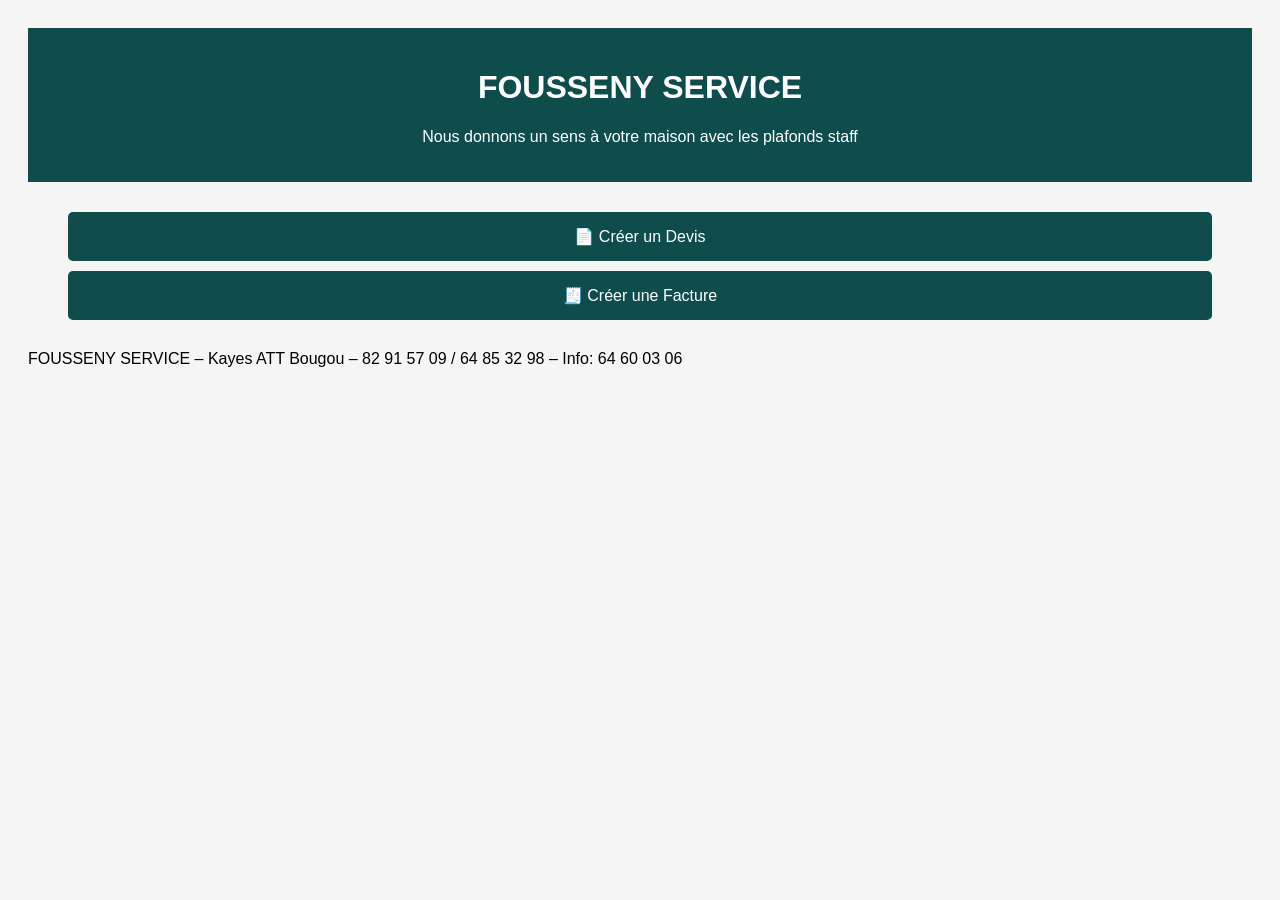
==== index.html @ f074dc77 "Add files via upload" ====
<!DOCTYPE html>
<html lang="fr">
<head>
<meta charset="UTF-8">
<meta name="viewport" content="width=device-width, initial-scale=1.0">
<title>FOUSSENY SERVICE</title>
<link rel="stylesheet" href="style.css">
<link rel="manifest" href="manifest.json">
</head>

<script>
if ('serviceWorker' in navigator) {
  navigator.serviceWorker.register('service-worker.js')
  .then(() => console.log("Service Worker enregistré"));
}
</script>
<body>

<header>
    <h1>FOUSSENY SERVICE</h1>
    <p>Nous donnons un sens à votre maison avec les plafonds staff</p>
</header>

<div class="menu">
    <a href="devis.html">📄 Créer un Devis</a>
    <a href="facture.html">🧾 Créer une Facture</a>
</div>

<footer>
FOUSSENY SERVICE – Kayes ATT Bougou – 82 91 57 09 / 64 85 32 98 – Info: 64 60 03 06
</footer>

</body>
</html>
---- style.css ----
body {
    font-family: Arial;
    padding: 20px;
    background: #f5f5f5;
}

header {
    text-align: center;
    background: #0f4c4c;
    color: white;
    padding: 20px;
}

.menu {
    margin: 30px;
    text-align: center;
}

.menu a {
    display: block;
    margin: 10px;
    padding: 15px;
    background: #0f4c4c;
    color: white;
    text-decoration: none;
    border-radius: 5px;
}

table {
    width: 100%;
    background: white;
    border-collapse: collapse;
}

th, td {
    border: 1px solid #ccc;
    padding: 10px;
}

button {
    margin: 10px;
    padding: 10px;
    background: green;
    color: white;
    border: none;
}
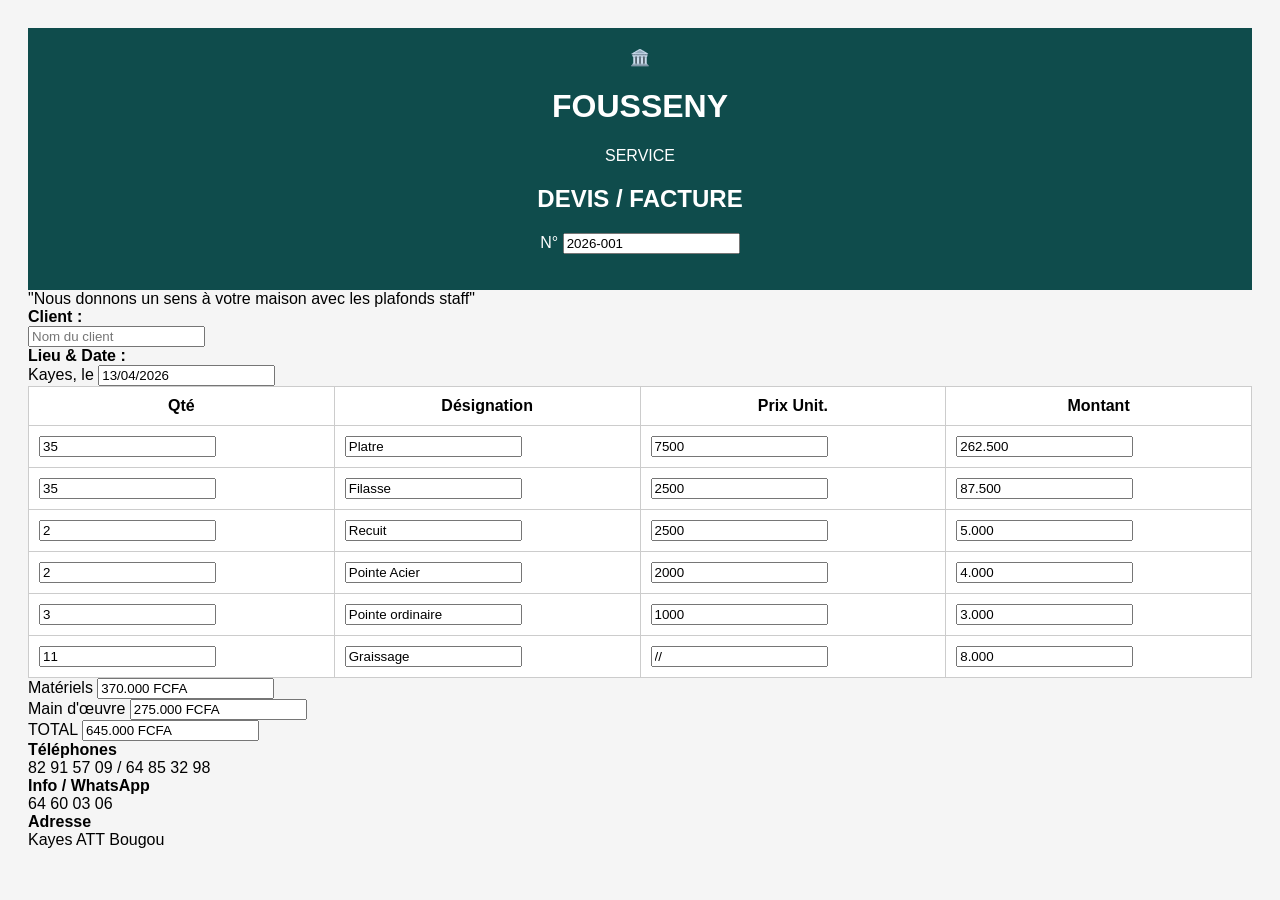
==== commit 20abe4a5: "Update index.html for Fousseny Service layout" ====
--- a/index.html
+++ b/index.html
@@ -1,34 +1,124 @@
 <!DOCTYPE html>
 <html lang="fr">
 <head>
-<meta charset="UTF-8">
-<meta name="viewport" content="width=device-width, initial-scale=1.0">
-<title>FOUSSENY SERVICE</title>
-<link rel="stylesheet" href="style.css">
-<link rel="manifest" href="manifest.json">
+    <meta charset="UTF-8">
+    <meta name="viewport" content="width=device-width, initial-scale=1.0">
+    <title>Devis - Fousseny Service</title>
+    <link rel="stylesheet" href="style.css">
 </head>
-
-<script>
-if ('serviceWorker' in navigator) {
-  navigator.serviceWorker.register('service-worker.js')
-  .then(() => console.log("Service Worker enregistré"));
-}
-</script>
 <body>
 
-<header>
-    <h1>FOUSSENY SERVICE</h1>
-    <p>Nous donnons un sens à votre maison avec les plafonds staff</p>
-</header>
+<div class="facture-container">
+    <header class="brand-header">
+        <div class="logo-placeholder">🏛️</div>
+        <div class="brand-name">
+            <h1>FOUSSENY</h1>
+            <p>SERVICE</p>
+        </div>
+        <div class="doc-type">
+            <h2>DEVIS / FACTURE</h2>
+            <p>N° <input type="text" value="2026-001"></p>
+        </div>
+    </header>
 
-<div class="menu">
-    <a href="devis.html">📄 Créer un Devis</a>
-    <a href="facture.html">🧾 Créer une Facture</a>
+    <div class="slogan-bar">
+        "Nous donnons un sens à votre maison avec les plafonds staff"
+    </div>
+
+    <main class="content">
+        <div class="info-section">
+            <div class="info-box">
+                <strong>Client :</strong><br>
+                <input type="text" placeholder="Nom du client">
+            </div>
+            <div class="info-box text-right">
+                <strong>Lieu & Date :</strong><br>
+                Kayes, le <input type="text" value="13/04/2026">
+            </div>
+        </div>
+
+        <table>
+            <thead>
+                <tr>
+                    <th class="col-qte">Qté</th>
+                    <th>Désignation</th>
+                    <th class="col-price">Prix Unit.</th>
+                    <th class="col-total">Montant</th>
+                </tr>
+            </thead>
+            <tbody>
+                <tr>
+                    <td><input type="text" value="35"></td>
+                    <td><input type="text" value="Platre"></td>
+                    <td><input type="text" value="7500"></td>
+                    <td><input type="text" class="text-right" value="262.500"></td>
+                </tr>
+                <tr>
+                    <td><input type="text" value="35"></td>
+                    <td><input type="text" value="Filasse"></td>
+                    <td><input type="text" value="2500"></td>
+                    <td><input type="text" class="text-right" value="87.500"></td>
+                </tr>
+                <tr>
+                    <td><input type="text" value="2"></td>
+                    <td><input type="text" value="Recuit"></td>
+                    <td><input type="text" value="2500"></td>
+                    <td><input type="text" class="text-right" value="5.000"></td>
+                </tr>
+                <tr>
+                    <td><input type="text" value="2"></td>
+                    <td><input type="text" value="Pointe Acier"></td>
+                    <td><input type="text" value="2000"></td>
+                    <td><input type="text" class="text-right" value="4.000"></td>
+                </tr>
+                <tr>
+                    <td><input type="text" value="3"></td>
+                    <td><input type="text" value="Pointe ordinaire"></td>
+                    <td><input type="text" value="1000"></td>
+                    <td><input type="text" class="text-right" value="3.000"></td>
+                </tr>
+                <tr>
+                    <td><input type="text" value="11"></td>
+                    <td><input type="text" value="Graissage"></td>
+                    <td><input type="text" value="//"></td>
+                    <td><input type="text" class="text-right" value="8.000"></td>
+                </tr>
+            </tbody>
+        </table>
+
+        <div class="totals-area">
+            <div class="totals-table">
+                <div class="total-row">
+                    <span>Matériels</span>
+                    <input type="text" class="text-right bold-input" value="370.000 FCFA">
+                </div>
+                <div class="total-row">
+                    <span>Main d'œuvre</span>
+                    <input type="text" class="text-right bold-input" value="275.000 FCFA">
+                </div>
+                <div class="total-row total-grand">
+                    <span>TOTAL</span>
+                    <input type="text" class="text-right bold-input white-text" value="645.000 FCFA">
+                </div>
+            </div>
+        </div>
+
+        <footer class="footer-contact">
+            <div>
+                <strong>Téléphones</strong><br>
+                82 91 57 09 / 64 85 32 98
+            </div>
+            <div>
+                <strong>Info / WhatsApp</strong><br>
+                64 60 03 06
+            </div>
+            <div>
+                <strong>Adresse</strong><br>
+                Kayes ATT Bougou
+            </div>
+        </footer>
+    </main>
 </div>
 
-<footer>
-FOUSSENY SERVICE – Kayes ATT Bougou – 82 91 57 09 / 64 85 32 98 – Info: 64 60 03 06
-</footer>
-
 </body>
-</html>+</html>
--- a/style.css
+++ b/style.css
@@ -43,4 +43,40 @@
     background: green;
     color: white;
     border: none;
-}+}
+/* STYLE IMPRESSION A4 */
+@media print {
+
+    body {
+        background: white;
+    }
+
+    .no-print {
+        display: none;
+    }
+
+    .print-area {
+        width: 100%;
+    }
+
+    input {
+        border: none;
+    }
+
+    table {
+        border: 2px solid black;
+    }
+
+    th, td {
+        border: 1px solid black;
+        font-size: 14px;
+    }
+
+    h1, h2, h3 {
+        text-align: center;
+    }
+
+    .footer {
+        margin-top: 50px;
+    }
+}
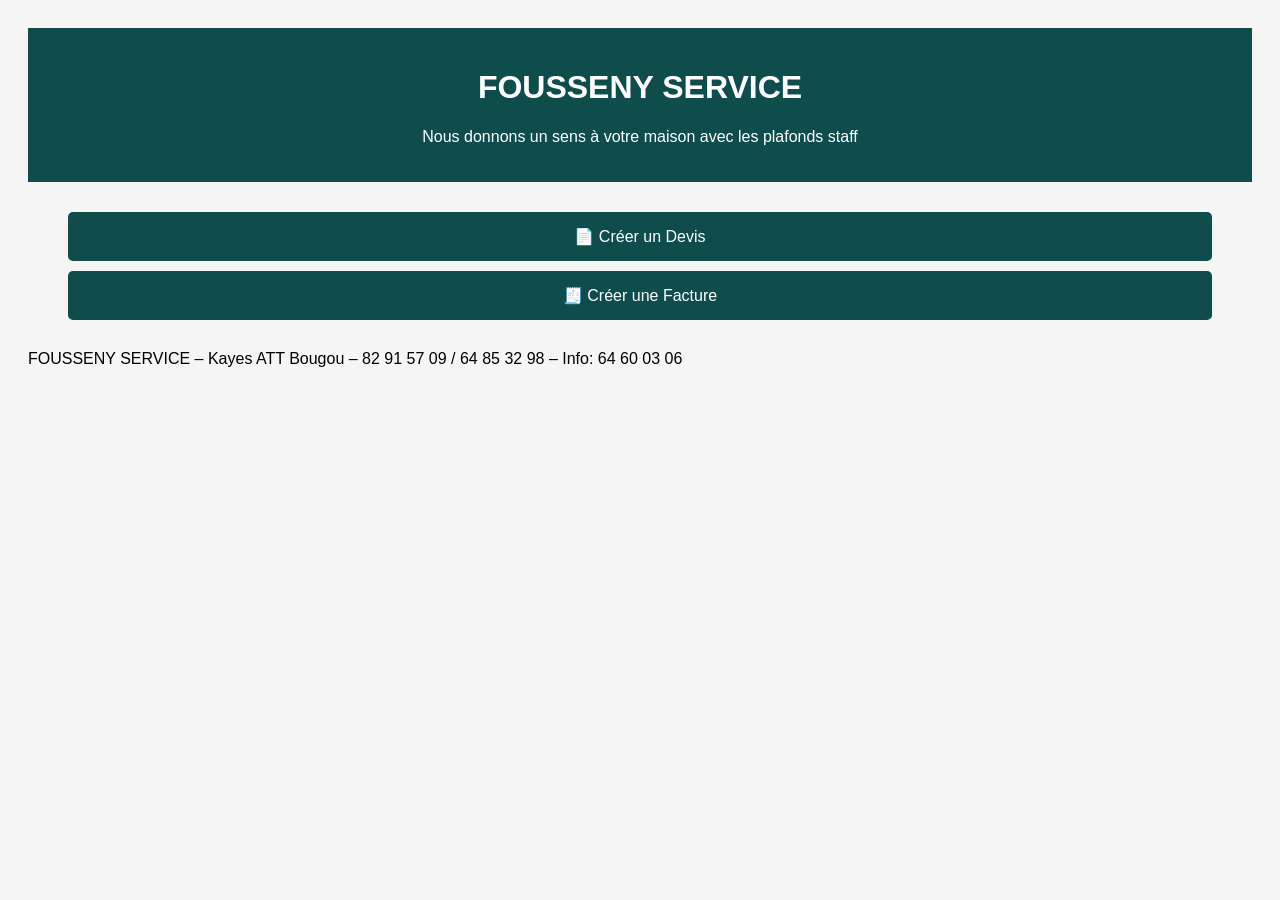
==== commit 0bb7fbc4: "Add files via upload" ====
--- a/index.html
+++ b/index.html
@@ -1,124 +1,34 @@
 <!DOCTYPE html>
 <html lang="fr">
 <head>
-    <meta charset="UTF-8">
-    <meta name="viewport" content="width=device-width, initial-scale=1.0">
-    <title>Devis - Fousseny Service</title>
-    <link rel="stylesheet" href="style.css">
+<meta charset="UTF-8">
+<meta name="viewport" content="width=device-width, initial-scale=1.0">
+<title>FOUSSENY SERVICE</title>
+<link rel="stylesheet" href="style.css">
+<link rel="manifest" href="manifest.json">
 </head>
+
+<script>
+if ('serviceWorker' in navigator) {
+  navigator.serviceWorker.register('service-worker.js')
+  .then(() => console.log("Service Worker enregistré"));
+}
+</script>
 <body>
 
-<div class="facture-container">
-    <header class="brand-header">
-        <div class="logo-placeholder">🏛️</div>
-        <div class="brand-name">
-            <h1>FOUSSENY</h1>
-            <p>SERVICE</p>
-        </div>
-        <div class="doc-type">
-            <h2>DEVIS / FACTURE</h2>
-            <p>N° <input type="text" value="2026-001"></p>
-        </div>
-    </header>
+<header>
+    <h1>FOUSSENY SERVICE</h1>
+    <p>Nous donnons un sens à votre maison avec les plafonds staff</p>
+</header>
 
-    <div class="slogan-bar">
-        "Nous donnons un sens à votre maison avec les plafonds staff"
-    </div>
-
-    <main class="content">
-        <div class="info-section">
-            <div class="info-box">
-                <strong>Client :</strong><br>
-                <input type="text" placeholder="Nom du client">
-            </div>
-            <div class="info-box text-right">
-                <strong>Lieu & Date :</strong><br>
-                Kayes, le <input type="text" value="13/04/2026">
-            </div>
-        </div>
-
-        <table>
-            <thead>
-                <tr>
-                    <th class="col-qte">Qté</th>
-                    <th>Désignation</th>
-                    <th class="col-price">Prix Unit.</th>
-                    <th class="col-total">Montant</th>
-                </tr>
-            </thead>
-            <tbody>
-                <tr>
-                    <td><input type="text" value="35"></td>
-                    <td><input type="text" value="Platre"></td>
-                    <td><input type="text" value="7500"></td>
-                    <td><input type="text" class="text-right" value="262.500"></td>
-                </tr>
-                <tr>
-                    <td><input type="text" value="35"></td>
-                    <td><input type="text" value="Filasse"></td>
-                    <td><input type="text" value="2500"></td>
-                    <td><input type="text" class="text-right" value="87.500"></td>
-                </tr>
-                <tr>
-                    <td><input type="text" value="2"></td>
-                    <td><input type="text" value="Recuit"></td>
-                    <td><input type="text" value="2500"></td>
-                    <td><input type="text" class="text-right" value="5.000"></td>
-                </tr>
-                <tr>
-                    <td><input type="text" value="2"></td>
-                    <td><input type="text" value="Pointe Acier"></td>
-                    <td><input type="text" value="2000"></td>
-                    <td><input type="text" class="text-right" value="4.000"></td>
-                </tr>
-                <tr>
-                    <td><input type="text" value="3"></td>
-                    <td><input type="text" value="Pointe ordinaire"></td>
-                    <td><input type="text" value="1000"></td>
-                    <td><input type="text" class="text-right" value="3.000"></td>
-                </tr>
-                <tr>
-                    <td><input type="text" value="11"></td>
-                    <td><input type="text" value="Graissage"></td>
-                    <td><input type="text" value="//"></td>
-                    <td><input type="text" class="text-right" value="8.000"></td>
-                </tr>
-            </tbody>
-        </table>
-
-        <div class="totals-area">
-            <div class="totals-table">
-                <div class="total-row">
-                    <span>Matériels</span>
-                    <input type="text" class="text-right bold-input" value="370.000 FCFA">
-                </div>
-                <div class="total-row">
-                    <span>Main d'œuvre</span>
-                    <input type="text" class="text-right bold-input" value="275.000 FCFA">
-                </div>
-                <div class="total-row total-grand">
-                    <span>TOTAL</span>
-                    <input type="text" class="text-right bold-input white-text" value="645.000 FCFA">
-                </div>
-            </div>
-        </div>
-
-        <footer class="footer-contact">
-            <div>
-                <strong>Téléphones</strong><br>
-                82 91 57 09 / 64 85 32 98
-            </div>
-            <div>
-                <strong>Info / WhatsApp</strong><br>
-                64 60 03 06
-            </div>
-            <div>
-                <strong>Adresse</strong><br>
-                Kayes ATT Bougou
-            </div>
-        </footer>
-    </main>
+<div class="menu">
+    <a href="devis.html">📄 Créer un Devis</a>
+    <a href="facture.html">🧾 Créer une Facture</a>
 </div>
 
+<footer>
+FOUSSENY SERVICE – Kayes ATT Bougou – 82 91 57 09 / 64 85 32 98 – Info: 64 60 03 06
+</footer>
+
 </body>
-</html>
+</html>
--- a/style.css
+++ b/style.css
@@ -43,40 +43,4 @@
     background: green;
     color: white;
     border: none;
-}
-/* STYLE IMPRESSION A4 */
-@media print {
-
-    body {
-        background: white;
-    }
-
-    .no-print {
-        display: none;
-    }
-
-    .print-area {
-        width: 100%;
-    }
-
-    input {
-        border: none;
-    }
-
-    table {
-        border: 2px solid black;
-    }
-
-    th, td {
-        border: 1px solid black;
-        font-size: 14px;
-    }
-
-    h1, h2, h3 {
-        text-align: center;
-    }
-
-    .footer {
-        margin-top: 50px;
-    }
-}
+}
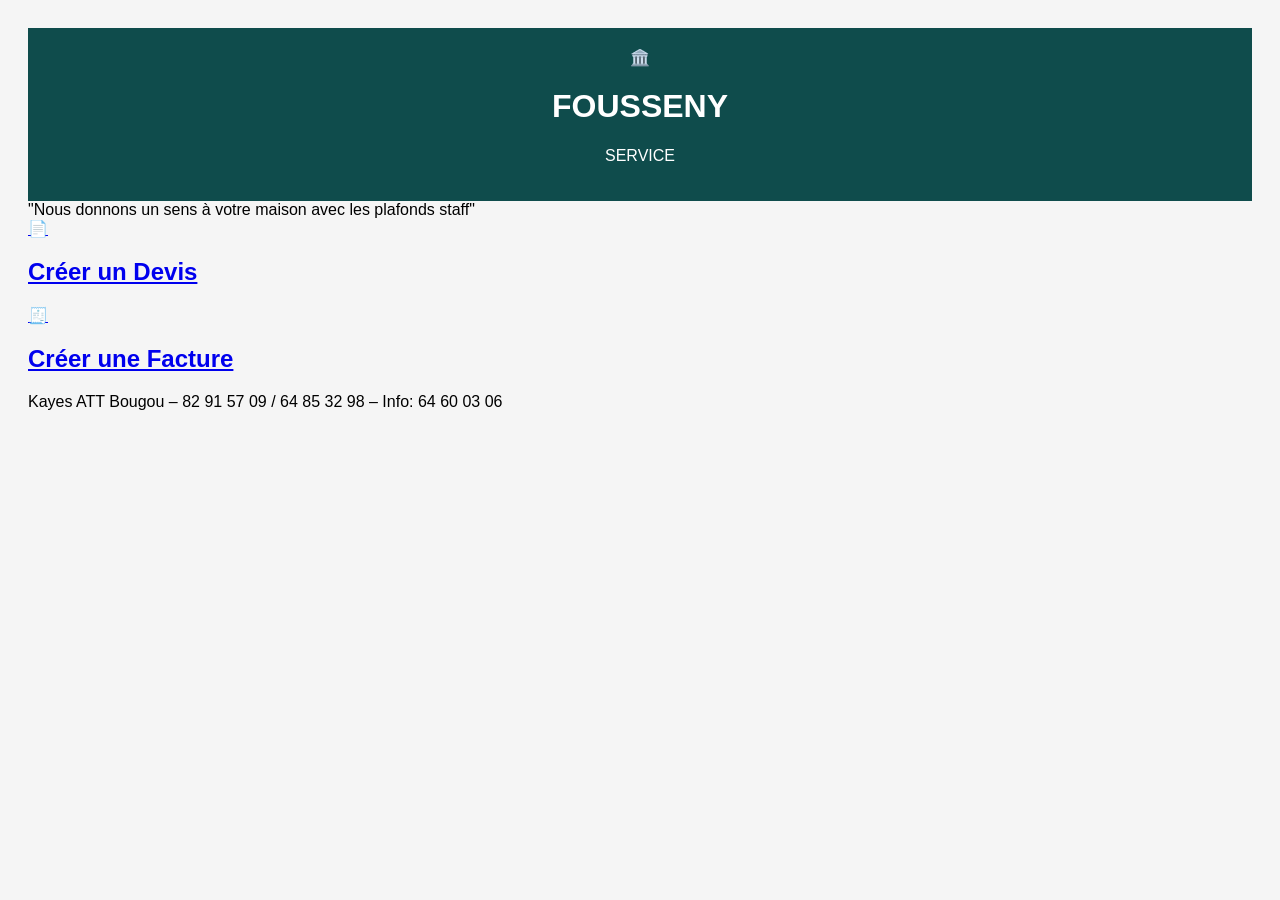
==== commit 7d074bd6: "Update index.html" ====
--- a/index.html
+++ b/index.html
@@ -1,34 +1,44 @@
 <!DOCTYPE html>
 <html lang="fr">
 <head>
-<meta charset="UTF-8">
-<meta name="viewport" content="width=device-width, initial-scale=1.0">
-<title>FOUSSENY SERVICE</title>
-<link rel="stylesheet" href="style.css">
-<link rel="manifest" href="manifest.json">
+    <meta charset="UTF-8">
+    <meta name="viewport" content="width=device-width, initial-scale=1.0">
+    <title>FOUSSENY SERVICE - Accueil</title>
+    <link rel="stylesheet" href="style.css">
+    <link rel="manifest" href="manifest.json">
 </head>
+<body>
+    <header class="brand-header">
+        <div class="logo-placeholder">🏛️</div>
+        <div class="brand-name">
+            <h1>FOUSSENY</h1>
+            <p>SERVICE</p>
+        </div>
+    </header>
 
-<script>
-if ('serviceWorker' in navigator) {
-  navigator.serviceWorker.register('service-worker.js')
-  .then(() => console.log("Service Worker enregistré"));
-}
-</script>
-<body>
+    <div class="slogan-bar">
+        "Nous donnons un sens à votre maison avec les plafonds staff"
+    </div>
 
-<header>
-    <h1>FOUSSENY SERVICE</h1>
-    <p>Nous donnons un sens à votre maison avec les plafonds staff</p>
-</header>
+    <main class="menu-container">
+        <a href="devis.html" class="menu-card">
+            <span class="icon">📄</span>
+            <h2>Créer un Devis</h2>
+        </a>
+        <a href="facture.html" class="menu-card">
+            <span class="icon">🧾</span>
+            <h2>Créer une Facture</h2>
+        </a>
+    </main>
 
-<div class="menu">
-    <a href="devis.html">📄 Créer un Devis</a>
-    <a href="facture.html">🧾 Créer une Facture</a>
-</div>
+    <footer class="footer-contact">
+        <p>Kayes ATT Bougou – 82 91 57 09 / 64 85 32 98 – Info: 64 60 03 06</p>
+    </footer>
 
-<footer>
-FOUSSENY SERVICE – Kayes ATT Bougou – 82 91 57 09 / 64 85 32 98 – Info: 64 60 03 06
-</footer>
-
+    <script>
+        if ('serviceWorker' in navigator) {
+            navigator.serviceWorker.register('service-worker.js');
+        }
+    </script>
 </body>
-</html>+</html>
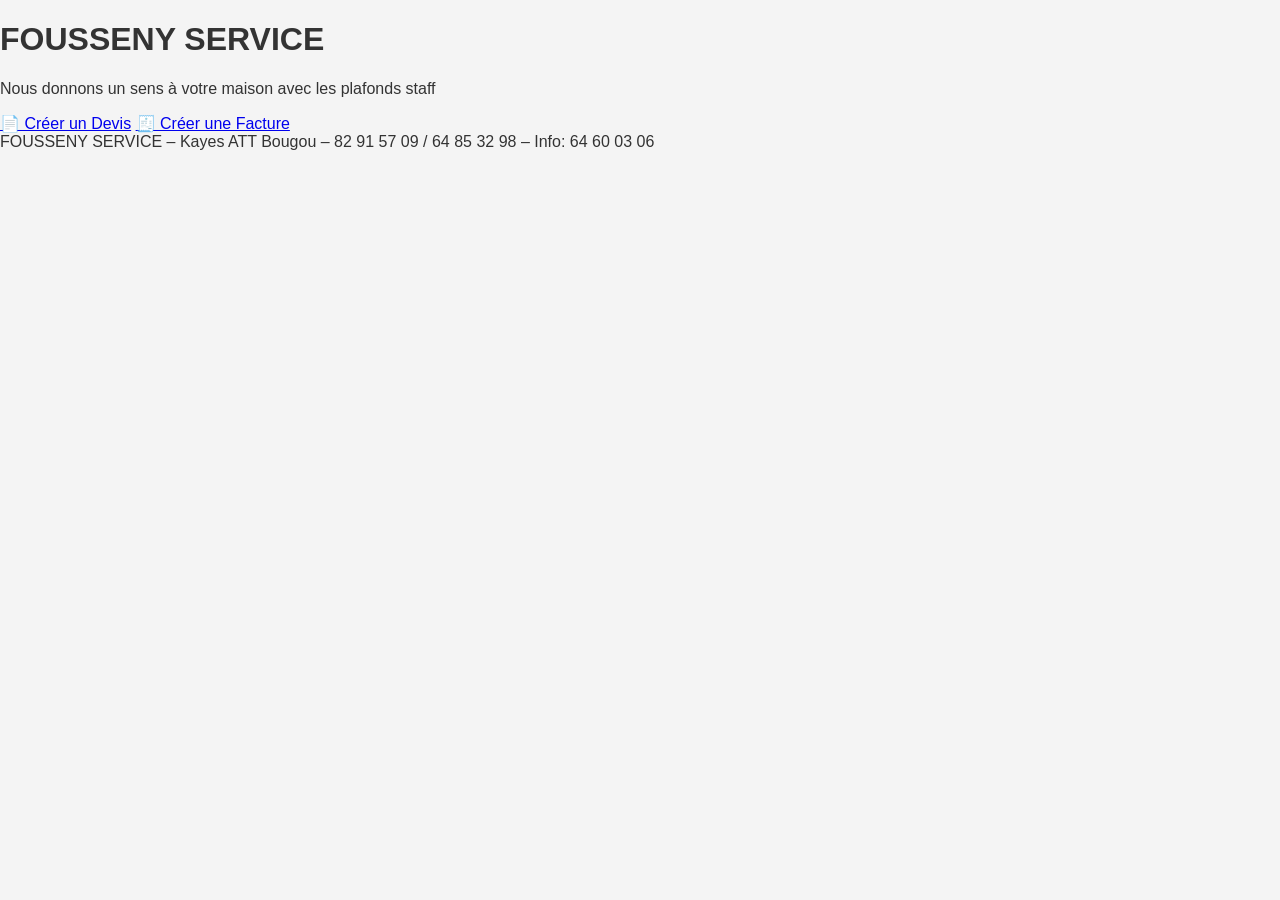
==== commit 8763a8c8: "Add files via upload" ====
--- a/index.html
+++ b/index.html
@@ -1,44 +1,34 @@
 <!DOCTYPE html>
 <html lang="fr">
 <head>
-    <meta charset="UTF-8">
-    <meta name="viewport" content="width=device-width, initial-scale=1.0">
-    <title>FOUSSENY SERVICE - Accueil</title>
-    <link rel="stylesheet" href="style.css">
-    <link rel="manifest" href="manifest.json">
+<meta charset="UTF-8">
+<meta name="viewport" content="width=device-width, initial-scale=1.0">
+<title>FOUSSENY SERVICE</title>
+<link rel="stylesheet" href="style.css">
+<link rel="manifest" href="manifest.json">
 </head>
+
+<script>
+if ('serviceWorker' in navigator) {
+  navigator.serviceWorker.register('service-worker.js')
+  .then(() => console.log("Service Worker enregistré"));
+}
+</script>
 <body>
-    <header class="brand-header">
-        <div class="logo-placeholder">🏛️</div>
-        <div class="brand-name">
-            <h1>FOUSSENY</h1>
-            <p>SERVICE</p>
-        </div>
-    </header>
 
-    <div class="slogan-bar">
-        "Nous donnons un sens à votre maison avec les plafonds staff"
-    </div>
+<header>
+    <h1>FOUSSENY SERVICE</h1>
+    <p>Nous donnons un sens à votre maison avec les plafonds staff</p>
+</header>
 
-    <main class="menu-container">
-        <a href="devis.html" class="menu-card">
-            <span class="icon">📄</span>
-            <h2>Créer un Devis</h2>
-        </a>
-        <a href="facture.html" class="menu-card">
-            <span class="icon">🧾</span>
-            <h2>Créer une Facture</h2>
-        </a>
-    </main>
+<div class="menu">
+    <a href="devis.html">📄 Créer un Devis</a>
+    <a href="facture.html">🧾 Créer une Facture</a>
+</div>
 
-    <footer class="footer-contact">
-        <p>Kayes ATT Bougou – 82 91 57 09 / 64 85 32 98 – Info: 64 60 03 06</p>
-    </footer>
+<footer>
+FOUSSENY SERVICE – Kayes ATT Bougou – 82 91 57 09 / 64 85 32 98 – Info: 64 60 03 06
+</footer>
 
-    <script>
-        if ('serviceWorker' in navigator) {
-            navigator.serviceWorker.register('service-worker.js');
-        }
-    </script>
 </body>
-</html>
+</html>
--- a/style.css
+++ b/style.css
@@ -1,46 +1,108 @@
-body {
-    font-family: Arial;
-    padding: 20px;
-    background: #f5f5f5;
+:root {
+    --dark-green: #1d3331; /* Couleur de la carte */
+    --white: #ffffff;
+    --light-bg: #f4f4f4;
 }
 
-header {
-    text-align: center;
-    background: #0f4c4c;
-    color: white;
-    padding: 20px;
+body {
+    font-family: 'Segoe UI', Arial, sans-serif;
+    background-color: var(--light-bg);
+    margin: 0;
+    color: #333;
 }
 
-.menu {
-    margin: 30px;
-    text-align: center;
+/* En-tête */
+.brand-header {
+    background: var(--white);
+    padding: 20px;
+    display: flex;
+    align-items: center;
+    justify-content: center;
+    border-bottom: 5px solid var(--dark-green);
 }
 
-.menu a {
-    display: block;
-    margin: 10px;
-    padding: 15px;
-    background: #0f4c4c;
+.logo-placeholder { font-size: 40px; margin-right: 15px; }
+.brand-name h1 { margin: 0; font-size: 32px; color: var(--dark-green); letter-spacing: 2px; }
+.brand-name p { margin: 0; font-size: 14px; letter-spacing: 1px; color: var(--dark-green); }
+
+.slogan-bar {
+    background: var(--dark-green);
     color: white;
+    padding: 10px;
+    text-align: center;
+    font-style: italic;
+    font-size: 14px;
+}
+
+/* Menu principal */
+.menu-container {
+    display: flex;
+    flex-direction: column;
+    gap: 20px;
+    padding: 40px 20px;
+    align-items: center;
+}
+
+.menu-card {
+    background: white;
     text-decoration: none;
-    border-radius: 5px;
+    color: var(--dark-green);
+    width: 100%;
+    max-width: 300px;
+    padding: 20px;
+    text-align: center;
+    border-radius: 10px;
+    box-shadow: 0 4px 6px rgba(0,0,0,0.1);
+    transition: transform 0.2s;
+}
+
+.menu-card:hover { transform: scale(1.05); }
+.menu-card .icon { font-size: 40px; display: block; margin-bottom: 10px; }
+
+/* Styles pour Devis et Facture */
+.doc-container {
+    background: white;
+    max-width: 850px;
+    margin: 20px auto;
+    padding: 20px;
+    box-shadow: 0 0 10px rgba(0,0,0,0.1);
 }
 
 table {
     width: 100%;
-    background: white;
     border-collapse: collapse;
+    margin: 20px 0;
 }
 
-th, td {
-    border: 1px solid #ccc;
-    padding: 10px;
+th { background: var(--dark-green); color: white; padding: 10px; text-align: left; }
+td { border: 1px solid #ddd; padding: 8px; }
+
+input { border: none; width: 100%; outline: none; background: transparent; font-family: inherit; }
+input:focus { background: #fffde7; }
+
+.btn-add { background: #27ae60; color: white; border: none; padding: 10px 20px; cursor: pointer; border-radius: 5px; }
+.btn-print { background: #2980b9; color: white; border: none; padding: 10px 20px; cursor: pointer; border-radius: 5px; }
+
+.totals-box {
+    float: right;
+    width: 300px;
+    border: 2px solid var(--dark-green);
+    margin-top: 20px;
 }
 
-button {
-    margin: 10px;
-    padding: 10px;
-    background: green;
-    color: white;
-    border: none;
-}+.total-row { display: flex; justify-content: space-between; padding: 10px; border-bottom: 1px solid #eee; }
+.total-final { background: var(--dark-green); color: white; font-weight: bold; }
+
+.footer-contact {
+    text-align: center;
+    font-size: 12px;
+    color: #666;
+    padding: 20px;
+    margin-top: 40px;
+}
+
+@media print {
+    .btn-add, .btn-print, .menu-container { display: none; }
+    body { background: white; }
+    .doc-container { box-shadow: none; border: none; width: 100%; }
+}
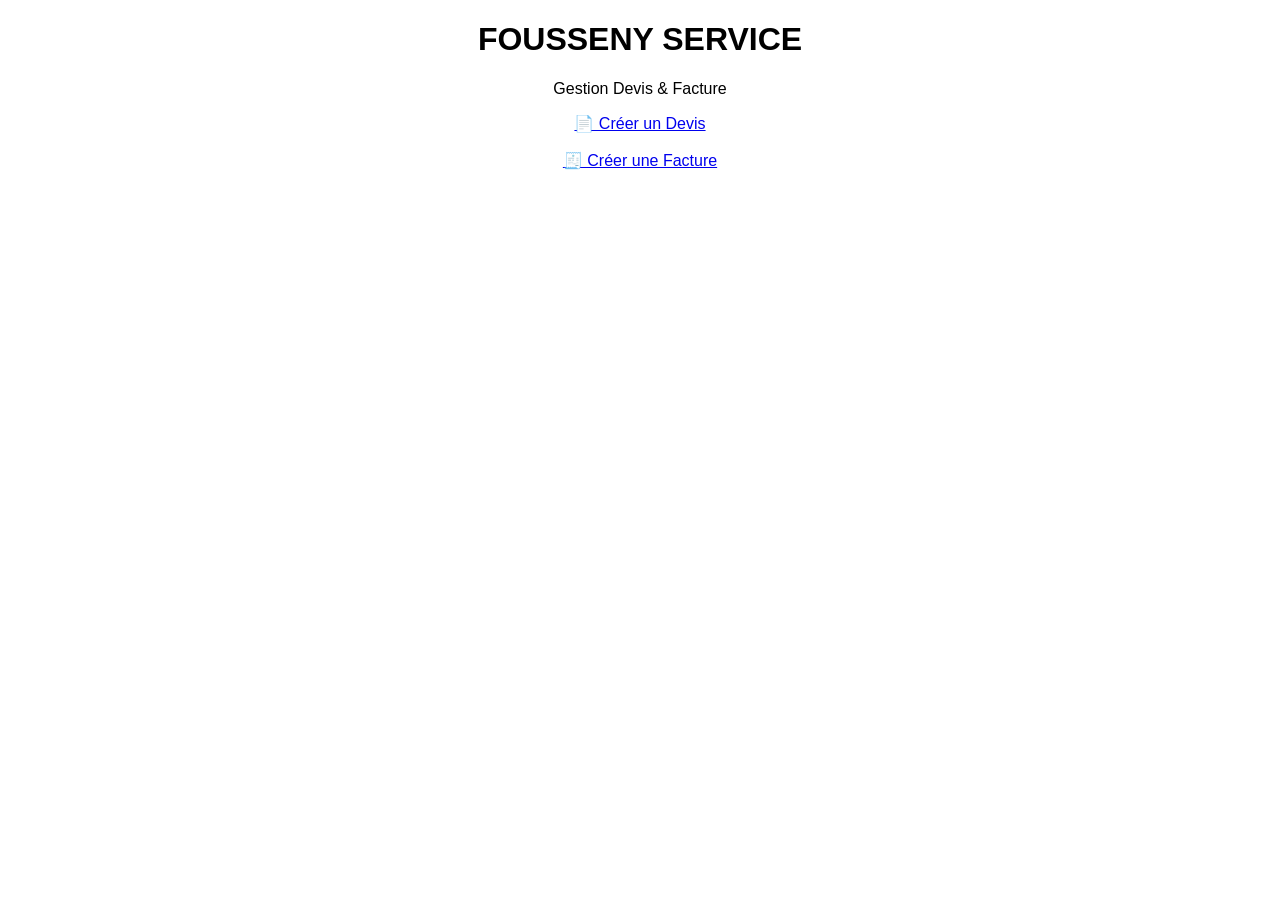
==== commit c7417d82: "Update index.html" ====
--- a/index.html
+++ b/index.html
@@ -2,33 +2,23 @@
 <html lang="fr">
 <head>
 <meta charset="UTF-8">
-<meta name="viewport" content="width=device-width, initial-scale=1.0">
-<title>FOUSSENY SERVICE</title>
-<link rel="stylesheet" href="style.css">
+<title>Fousseny Service</title>
 <link rel="manifest" href="manifest.json">
 </head>
 
+<body style="font-family: Arial; text-align:center;">
+
+<h1>FOUSSENY SERVICE</h1>
+<p>Gestion Devis & Facture</p>
+
+<a href="devis.html">📄 Créer un Devis</a><br><br>
+<a href="facture.html">🧾 Créer une Facture</a>
+
 <script>
 if ('serviceWorker' in navigator) {
-  navigator.serviceWorker.register('service-worker.js')
-  .then(() => console.log("Service Worker enregistré"));
+ navigator.serviceWorker.register('service-worker.js');
 }
 </script>
-<body>
-
-<header>
-    <h1>FOUSSENY SERVICE</h1>
-    <p>Nous donnons un sens à votre maison avec les plafonds staff</p>
-</header>
-
-<div class="menu">
-    <a href="devis.html">📄 Créer un Devis</a>
-    <a href="facture.html">🧾 Créer une Facture</a>
-</div>
-
-<footer>
-FOUSSENY SERVICE – Kayes ATT Bougou – 82 91 57 09 / 64 85 32 98 – Info: 64 60 03 06
-</footer>
 
 </body>
-</html>+</html>
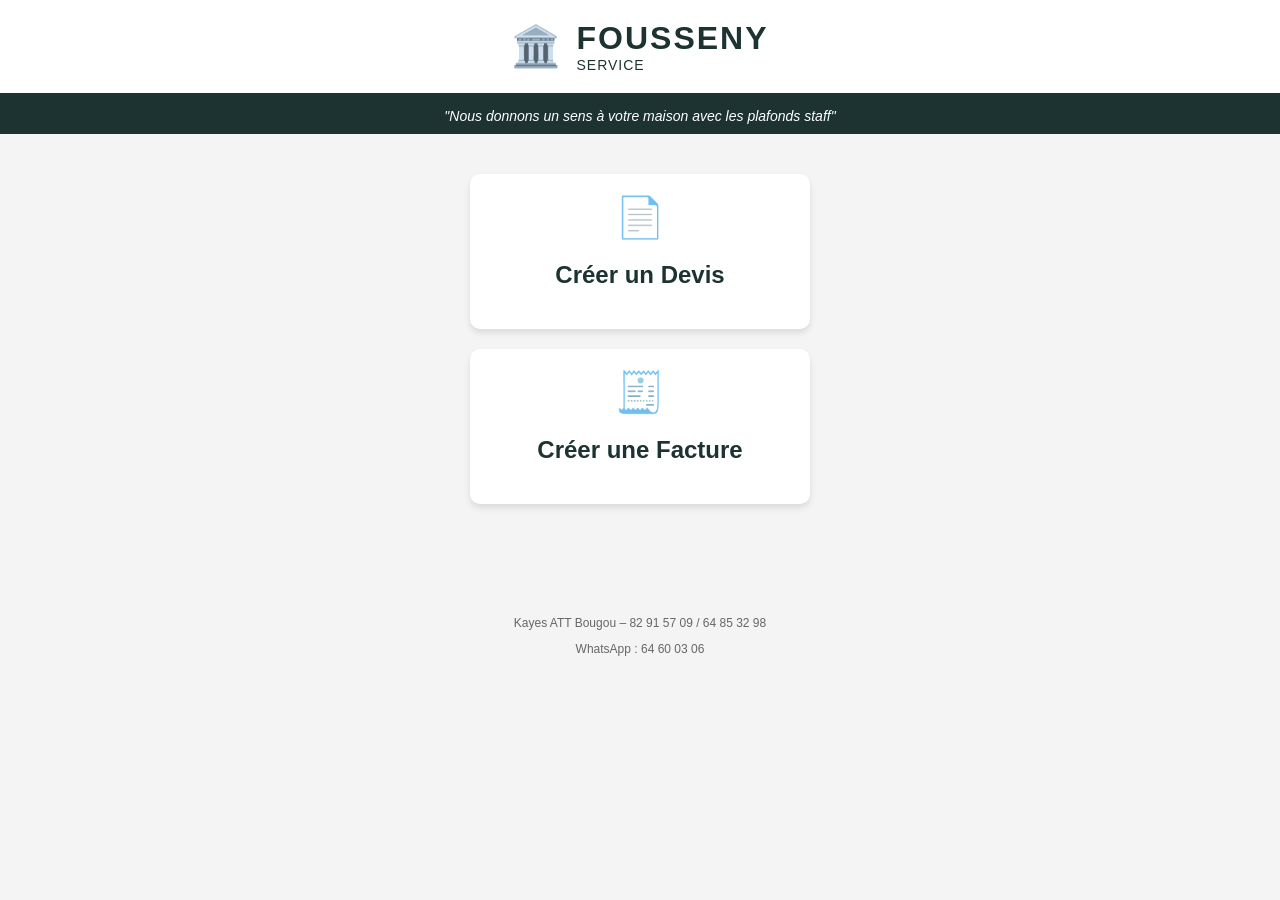
==== commit 1b31cccb: "Update index.html with new meta and structure" ====
--- a/index.html
+++ b/index.html
@@ -1,24 +1,46 @@
 <!DOCTYPE html>
 <html lang="fr">
 <head>
-<meta charset="UTF-8">
-<title>Fousseny Service</title>
-<link rel="manifest" href="manifest.json">
+    <meta charset="UTF-8">
+    <meta name="viewport" content="width=device-width, initial-scale=1.0">
+    <title>FOUSSENY SERVICE - Accueil</title>
+    <link rel="stylesheet" href="style.css">
+    <link rel="manifest" href="manifest.json">
+    <meta name="theme-color" content="#1d3331">
 </head>
+<body class="home-body">
+    <header class="brand-header">
+        <div class="logo-placeholder">🏛️</div>
+        <div class="brand-name">
+            <h1>FOUSSENY</h1>
+            <p>SERVICE</p>
+        </div>
+    </header>
 
-<body style="font-family: Arial; text-align:center;">
+    <div class="slogan-bar">
+        "Nous donnons un sens à votre maison avec les plafonds staff"
+    </div>
 
-<h1>FOUSSENY SERVICE</h1>
-<p>Gestion Devis & Facture</p>
+    <main class="menu-container">
+        <a href="devis.html" class="menu-card">
+            <span class="icon">📄</span>
+            <h2>Créer un Devis</h2>
+        </a>
+        <a href="facture.html" class="menu-card">
+            <span class="icon">🧾</span>
+            <h2>Créer une Facture</h2>
+        </a>
+    </main>
 
-<a href="devis.html">📄 Créer un Devis</a><br><br>
-<a href="facture.html">🧾 Créer une Facture</a>
+    <footer class="footer-contact">
+        <p>Kayes ATT Bougou – 82 91 57 09 / 64 85 32 98</p>
+        <p>WhatsApp : 64 60 03 06</p>
+    </footer>
 
-<script>
-if ('serviceWorker' in navigator) {
- navigator.serviceWorker.register('service-worker.js');
-}
-</script>
-
+    <script>
+        if ('serviceWorker' in navigator) {
+            navigator.serviceWorker.register('service-worker.js');
+        }
+    </script>
 </body>
 </html>
--- a/style.css
+++ b/style.css
@@ -0,0 +1,108 @@
+:root {
+    --dark-green: #1d3331; /* Couleur de la carte */
+    --white: #ffffff;
+    --light-bg: #f4f4f4;
+}
+
+body {
+    font-family: 'Segoe UI', Arial, sans-serif;
+    background-color: var(--light-bg);
+    margin: 0;
+    color: #333;
+}
+
+/* En-tête */
+.brand-header {
+    background: var(--white);
+    padding: 20px;
+    display: flex;
+    align-items: center;
+    justify-content: center;
+    border-bottom: 5px solid var(--dark-green);
+}
+
+.logo-placeholder { font-size: 40px; margin-right: 15px; }
+.brand-name h1 { margin: 0; font-size: 32px; color: var(--dark-green); letter-spacing: 2px; }
+.brand-name p { margin: 0; font-size: 14px; letter-spacing: 1px; color: var(--dark-green); }
+
+.slogan-bar {
+    background: var(--dark-green);
+    color: white;
+    padding: 10px;
+    text-align: center;
+    font-style: italic;
+    font-size: 14px;
+}
+
+/* Menu principal */
+.menu-container {
+    display: flex;
+    flex-direction: column;
+    gap: 20px;
+    padding: 40px 20px;
+    align-items: center;
+}
+
+.menu-card {
+    background: white;
+    text-decoration: none;
+    color: var(--dark-green);
+    width: 100%;
+    max-width: 300px;
+    padding: 20px;
+    text-align: center;
+    border-radius: 10px;
+    box-shadow: 0 4px 6px rgba(0,0,0,0.1);
+    transition: transform 0.2s;
+}
+
+.menu-card:hover { transform: scale(1.05); }
+.menu-card .icon { font-size: 40px; display: block; margin-bottom: 10px; }
+
+/* Styles pour Devis et Facture */
+.doc-container {
+    background: white;
+    max-width: 850px;
+    margin: 20px auto;
+    padding: 20px;
+    box-shadow: 0 0 10px rgba(0,0,0,0.1);
+}
+
+table {
+    width: 100%;
+    border-collapse: collapse;
+    margin: 20px 0;
+}
+
+th { background: var(--dark-green); color: white; padding: 10px; text-align: left; }
+td { border: 1px solid #ddd; padding: 8px; }
+
+input { border: none; width: 100%; outline: none; background: transparent; font-family: inherit; }
+input:focus { background: #fffde7; }
+
+.btn-add { background: #27ae60; color: white; border: none; padding: 10px 20px; cursor: pointer; border-radius: 5px; }
+.btn-print { background: #2980b9; color: white; border: none; padding: 10px 20px; cursor: pointer; border-radius: 5px; }
+
+.totals-box {
+    float: right;
+    width: 300px;
+    border: 2px solid var(--dark-green);
+    margin-top: 20px;
+}
+
+.total-row { display: flex; justify-content: space-between; padding: 10px; border-bottom: 1px solid #eee; }
+.total-final { background: var(--dark-green); color: white; font-weight: bold; }
+
+.footer-contact {
+    text-align: center;
+    font-size: 12px;
+    color: #666;
+    padding: 20px;
+    margin-top: 40px;
+}
+
+@media print {
+    .btn-add, .btn-print, .menu-container { display: none; }
+    body { background: white; }
+    .doc-container { box-shadow: none; border: none; width: 100%; }
+}
